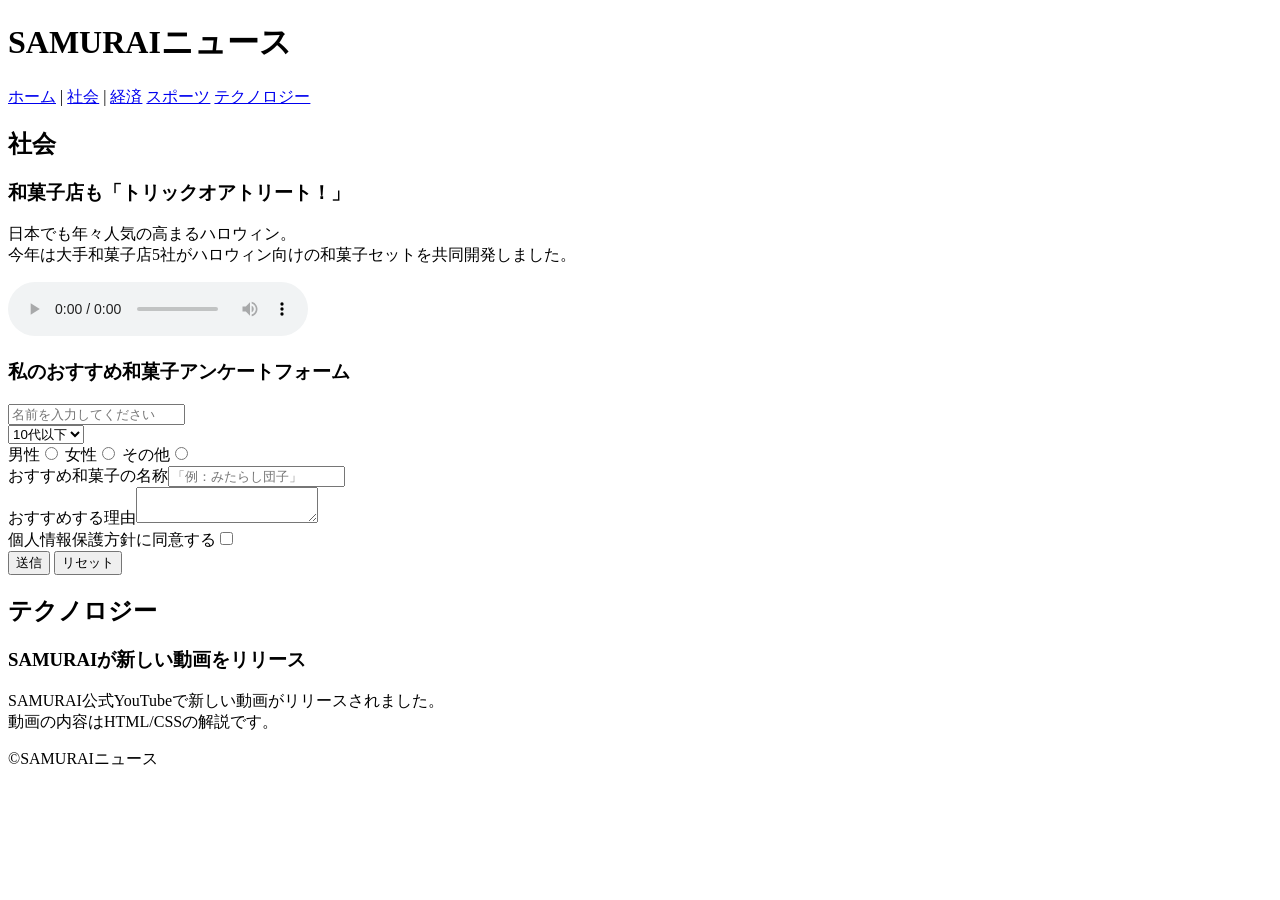
==== kadai_008/kadai_008.html @ 228ed118 "Add files via upload" ====
<!DOCTYPE html>
<html>
<head>
    <title>8章課題</title>
    <meta name="description"  content="このページは8章の課題です。">
    <meta charset="UTF-8">
</head>
<body>
    <header>
        <h1>SAMURAIニュース</h1>
        <nav>
            <a href="https://www.sejuku.net/">ホーム</a> |
            <a href="https://www.sejuku.net/">社会</a> |
            <a href="https://www.sejuku.net/">経済</a>
            <a href="https://www.sejuku.net/">スポーツ</a>
            <a href="https://www.sejuku.net/">テクノロジー</a>
        </nav>
    </header>
      <main>
    <article>
      <h2>社会</h2>
      <section>
        <h3>和菓子店も「トリックオアトリート！」</h3>
        <p>日本でも年々人気の高まるハロウィン。<br>
            今年は大手和菓子店5社がハロウィン向けの和菓子セットを共同開発しました。</p>
            <audio src="/kadai/kadai_008/ichi.mp3" controls></audio>
       </section>
      <section>
        <h3>私のおすすめ和菓子アンケートフォーム</h3>
        <form>
          <input type="text" placeholder="名前を入力してください">
          <br>
          <select>
            <option>10代以下</option>
            <option>20代</option>
            <option>30代</option>
            <option>40代以上</option>
          </select>
          <br>
          <label>男性</label><input type="radio">
          <label>女性</label><input type="radio">
          <label>その他</label><input type="radio">
          <br>
          <label>おすすめ和菓子の名称</label><input type="text" placeholder="「例：みたらし団子」">
          <br>
          <label>おすすめする理由</label><textarea></textarea> 
          <br>
          <label>個人情報保護方針に同意する</label><input type="checkbox">
          <br>
          <input type="submit" value="送信">
          <input type="reset" value="リセット">
        </form>
      </section>
    </article>
    <article>
      <h2>テクノロジー</h2>
      <section>
        <h3>SAMURAIが新しい動画をリリース</h3>
        <p>SAMURAI公式YouTubeで新しい動画がリリースされました。<br>
            動画の内容はHTML/CSSの解説です。</p>
      </section>
    </article>
  </main>
  <footer>
    <p>&copy;SAMURAIニュース</p>
  </footer>
</body>
</body>
</html>
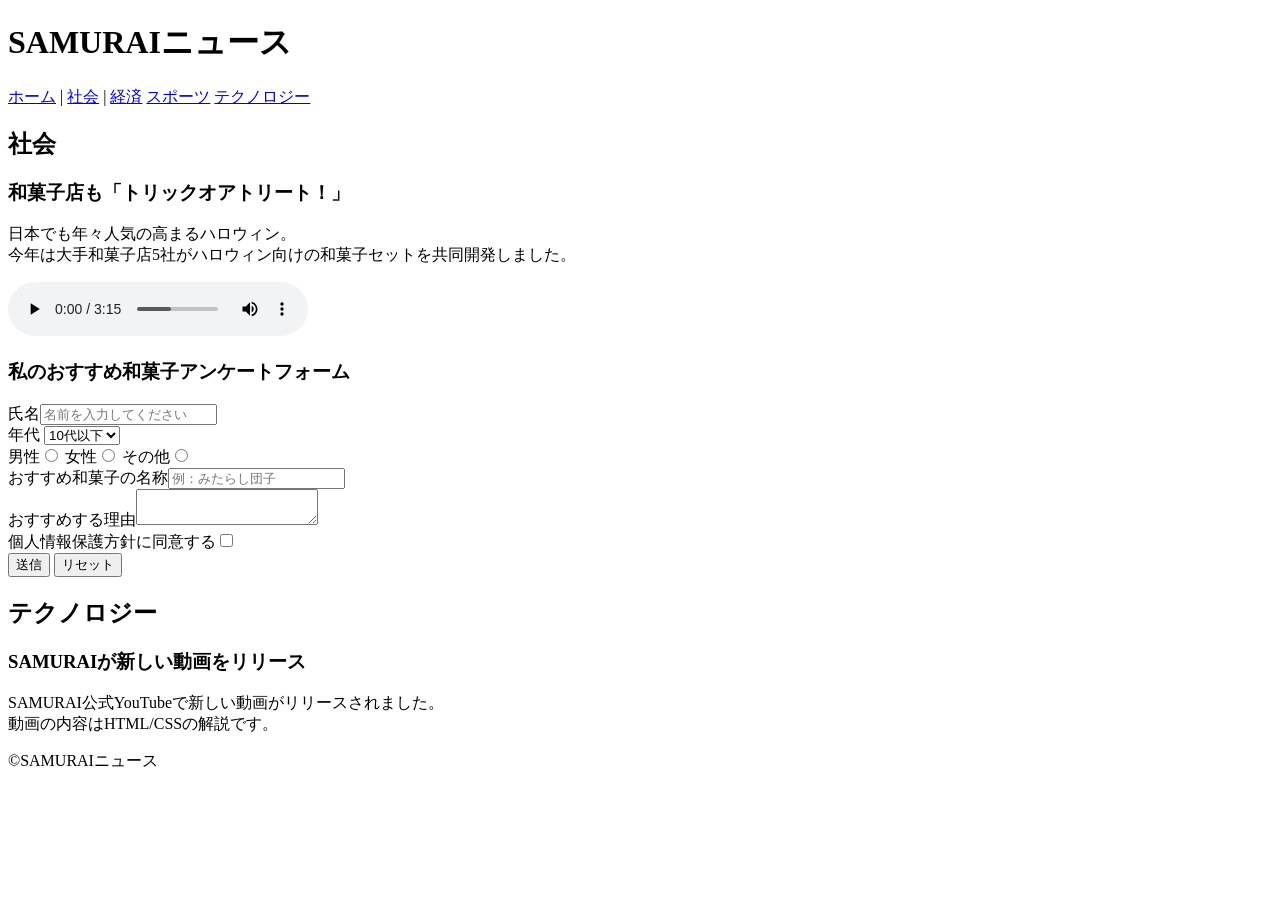
==== commit a839ca71: "Update kadai_008.html" ====
--- a/kadai_008/kadai_008.html
+++ b/kadai_008/kadai_008.html
@@ -23,25 +23,27 @@
         <h3>和菓子店も「トリックオアトリート！」</h3>
         <p>日本でも年々人気の高まるハロウィン。<br>
             今年は大手和菓子店5社がハロウィン向けの和菓子セットを共同開発しました。</p>
-            <audio src="/kadai/kadai_008/ichi.mp3" controls></audio>
+            <audio src="ichi.mp3" controls></audio>
        </section>
       <section>
         <h3>私のおすすめ和菓子アンケートフォーム</h3>
         <form>
-          <input type="text" placeholder="名前を入力してください">
+          <label>氏名</label><input type="text" placeholder="名前を入力してください">
           <br>
+          <label>年代</label>
           <select>
+           
             <option>10代以下</option>
             <option>20代</option>
             <option>30代</option>
             <option>40代以上</option>
           </select>
           <br>
-          <label>男性</label><input type="radio">
-          <label>女性</label><input type="radio">
-          <label>その他</label><input type="radio">
+          <label>男性</label><input type="radio" name="gender">
+          <label>女性</label><input type="radio" name="gender">
+          <label>その他</label><input type="radio" name="gender">
           <br>
-          <label>おすすめ和菓子の名称</label><input type="text" placeholder="「例：みたらし団子」">
+          <label>おすすめ和菓子の名称</label><input type="text" placeholder="例：みたらし団子">
           <br>
           <label>おすすめする理由</label><textarea></textarea> 
           <br>
@@ -66,4 +68,4 @@
   </footer>
 </body>
 </body>
-</html>+</html>
